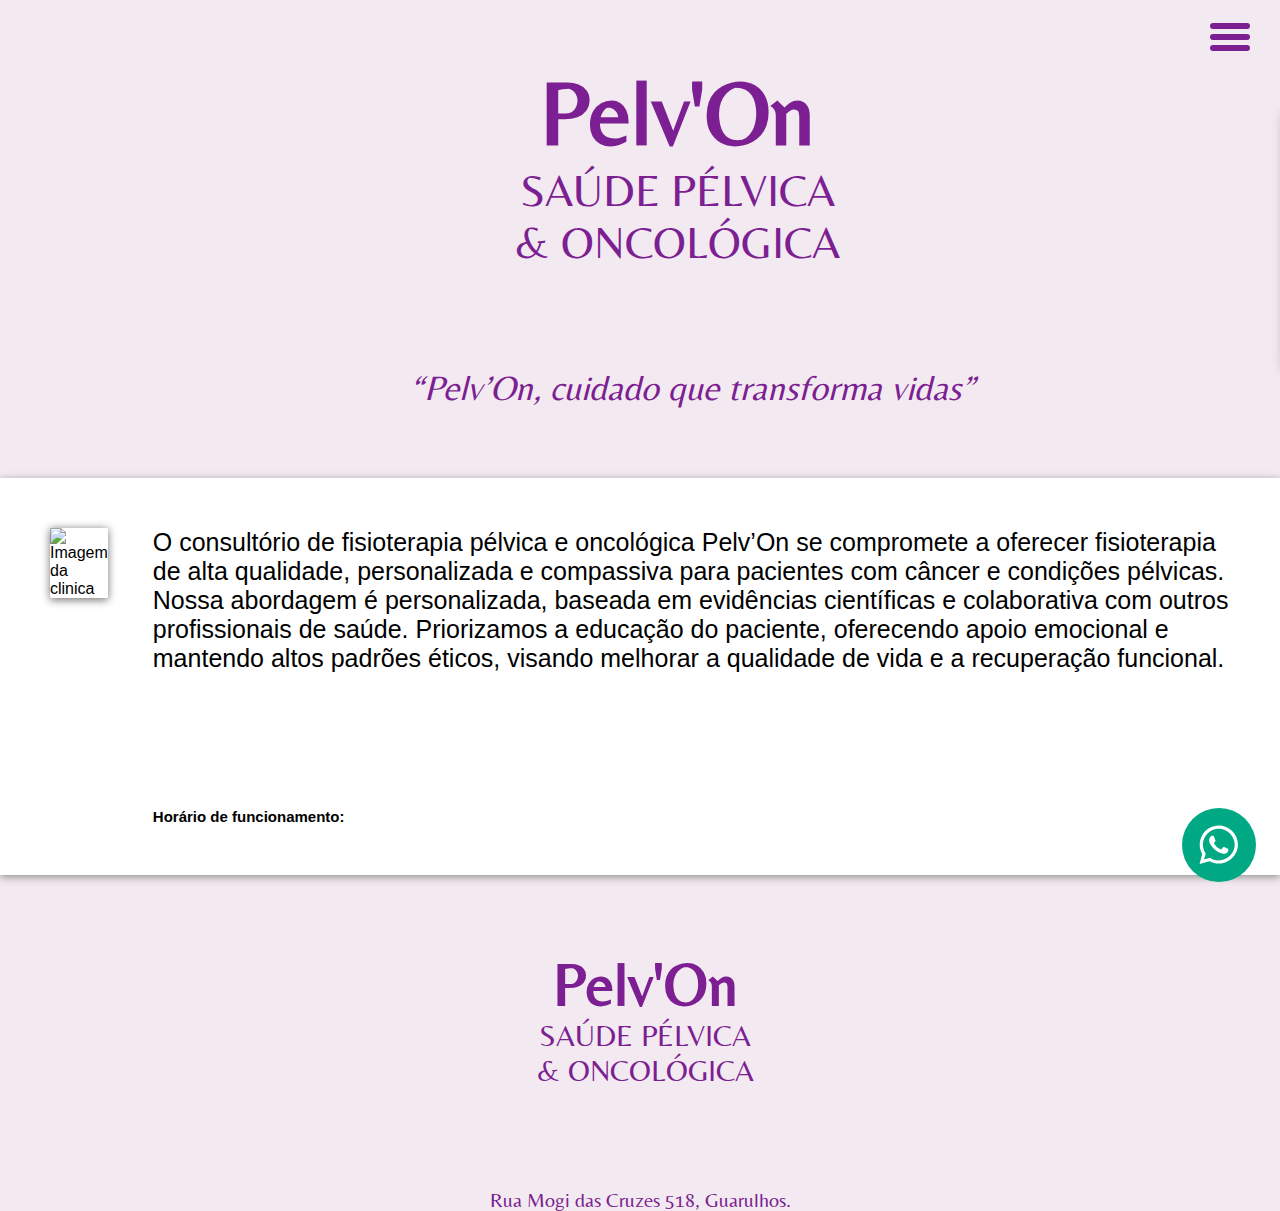
==== index.html @ 95b10ff5 "adição de novo texto" ====
<!DOCTYPE html>
<html lang="en">
<head>
    <meta charset="UTF-8">
    <meta name="viewport" content="width=device-width, initial-scale=1.0">

    <link rel="preconnect" href="https://fonts.googleapis.com"/>
    <link rel="preconnect" href="https://fonts.gstatic.com" crossorigin/>
    <link href="https://fonts.googleapis.com/css2?family=Belleza&display=swap" rel="stylesheet"/>

    <link rel="preconnect" href="https://fonts.googleapis.com">
    <link rel="preconnect" href="https://fonts.gstatic.com" crossorigin>
    <link href="https://fonts.googleapis.com/css2?family=Questrial&display=swap" rel="stylesheet">

    <link rel="stylesheet" href="https://cdnjs.cloudflare.com/ajax/libs/font-awesome/6.0.0-beta3/css/all.min.css" integrity="sha512-Fo3rlrZj/k7ujTnHg4CGR2D7kSs0v4LLanw2qksYuRlEzO+tcaEPQogQ0KaoGN26/zrn20ImR1DfuLWnOo7aBA==" crossorigin="anonymous" referrerpolicy="no-referrer" />


    <link rel="stylesheet" href="style.css"/>

    <title>Clínica Pelv'On</title>
</head>
<body>
    
    <!--HEADER-->
    <div class="pelv-home">
        <header>

            <nav class="header-content container">
                <div class="header-icones">
                    <a href="#">
                        <i class="fa-brands fa-instagram fa-3x"></i>
                    </a>


                </div>

                <div class="header-logo">
                    <h1>Pelv'On</h1>
                    <p>SAÚDE PÉLVICA <br>& ONCOLÓGICA
                        <div class="slogan">
                            <p><i>“Pelv’On, cuidado que transforma vidas”</i></p>
                        </div>
                </div>



            </nav>

            <div class="menu-config">
                <div class="menu-nav-radius">
                <ul class="nav-menu">
                    <li class="nav-item"><a href="#">Home</a></li>
                    <li class="nav-item"><a href="#">Profissionais</a></li>
                    <li class="nav-item"><a href="#">Serviços</a></li>
                    <li class="nav-item"><a href="#">Espaço</a></li>
                    <li class="nav-item"><a href="#">Outros</a></li>
                </ul>
                </div>
                <div class="menu">
                    <span class="bar"></span>
                    <span class="bar"></span>
                    <span class="bar"></span>
                </div>
            </div>

        </header>

    </div>

    <!--MISSÃO-->
    <section class="missao">
        <div class="container missao-content">

            <div>
                <img 
                    src="assets/logo_fachada.jpg"
                    alt="Imagem da clinica"
                    height="350px"
                    width="400px"
                />
            </div>

            <div class="text-info-missao">

            <div class="missao-descricao">
                <p>O consultório de fisioterapia pélvica e oncológica Pelv’On se compromete a oferecer fisioterapia de alta qualidade, personalizada e 
                    compassiva para pacientes com câncer e condições pélvicas.</p>
                <p class="afazer">Nossa abordagem é personalizada, baseada em evidências científicas e colaborativa com outros profissionais de saúde. Priorizamos a educação do paciente, 
                    oferecendo apoio emocional e mantendo altos padrões éticos, 
                    visando melhorar a qualidade de vida e a recuperação funcional.</p>

            </div>

            <div class="horario-funcionamento">
                <p><strong>Horário de funcionamento:</strong></p>
            </div>

        </div>

        </div>
    </section>

    <!--FOOTER-->
    <footer class="footer">

    <div class="footer-content">
        <div class="footer-icone">
            <a href="#">
                <i class="fa-brands fa-instagram fa-3x"></i>
            </a>
        </div>

    <div class="info-footer">
        <div class="footer-logo">
            <h1>Pelv'On</h1>
            <p>SAÚDE PÉLVICA <br>& ONCOLÓGICA
        </div>

        <div class="endereco">
            <p>Rua Mogi das Cruzes 518, Guarulhos.</p>
        </div>
    </div>
</div>
    </footer>

            <!--Btn whatsapp-->
        <a href="https://api.whatsapp.com/send?phone=5511000000000&text=Quero%20fazer%20um%20agendamento%20hoje!" 
            class="btn-whatsapp" 
            target="_blank"
            data-aos="zoom-in-up"
            data-aos-delay="400">
            <img 
                src="assets/whatssapp.svg" 
                alt="whatsapp-btn"
            />
            <span class="tooltip-text">Agende seu horário</span>
        </a>

        <script src="script.js"></script>

    
</body>
</html>
---- style.css ----
* {
  margin: 0;
  padding: 0;
  box-sizing: border-box;
  outline: 0;
  list-style: none;
}

header {
  width: 100%;
}

.header-content {
  display: flex;
  justify-content: space-between;
}

.slogan {
  margin-top: 100px;
  font-size: 35px;
}

i {
  color: #7C1F92;
  margin-left: 30px;
  margin-top: 18px;
}

.header-logo {
  margin: auto;
  text-align: center;
  color: #7C1F92;
  font-size: 45px;
  align-items: center;
  margin-left: 350px;
  margin-top: 60px;
}

.header-icons {
  display: flex;
  gap: 14px;
}

.menu {
  position: absolute;
  top: 0;
  right: 0;
}

.pelv-home ul li a {
  color: #7C1F92;
}

.pelv-home .menu {
  cursor: pointer;
  margin-top: 18px;
}
.pelv-home .menu .bar {
  display: block;
  width: 40px;
  height: 6px;
  border-radius: 3px;
  background-color: #7C1F92;
  margin: 5px;
  margin-right: 30px;
  transition: all 0.5s;
}

.pelv-home .menu.ativo .bar:nth-child(1) {
  transform: translateY(11px) rotate(42deg);
  transition: 0.5s;
}

.menu.ativo .bar:nth-child(2) {
  opacity: 0;
  transition: 0.5s;
}

.menu.ativo .bar:nth-child(3) {
  transform: translateY(-11px) rotate(-42deg);
  transition: 0.5s;
}

ul {
  border-radius: 20px;
  padding: 0;
  overflow: hidden;
  box-shadow: 0 0.1rem 0.5rem #ccc;
}

.pelv-home .nav-menu {
  position: fixed;
  right: -100%;
  top: 100px;
  width: 100%;
  height: 31%;
  flex-direction: column;
  background: white;
  gap: -10px;
  transition: 0.5s;
  justify-content: center;
}
.pelv-home .nav-menu li {
  margin-left: 10px;
  font-size: 20px;
}

.nav-menu .nav-item {
  margin: 16px 0;
}

.nav-menu.ativo {
  right: -90%;
}

.header-icones a:hover i {
  animation: translateY 0.8s infinite alternate;
  color: rgb(167, 69, 170);
}

.footer-icone a:hover i {
  animation: translateY 0.8s infinite alternate;
  color: rgb(167, 69, 170);
}

@keyframes translateY {
  from {
    transform: translateY(0) scale(1);
  }
  to {
    transform: translateY(-8px) scale(1.1);
  }
}
@media screen and (max-width: 768px) {
  .menu-config .nav-menu {
    height: 220px;
  }
  .menu-nav-radius {
    margin-bottom: 20px;
  }
  .nav-menu.ativo {
    right: -60%;
  }
  .header-logo {
    font-size: 40px;
    flex-direction: column;
  }
  .header-content {
    width: 100%;
    flex-direction: column;
    gap: 20px;
    margin-top: 16px;
  }
  .header-content i {
    margin-left: 20px;
  }
  .header-content div {
    flex: 1;
  }
  .header-logo {
    margin-top: 25px;
    margin-left: 3px;
  }
}
.missao {
  background-color: white;
  overflow: hidden;
  font-family: "Arial";
}

.missao-content {
  padding: 50px;
  display: flex;
  gap: 45px;
}

.missao {
  box-shadow: 0 0.1rem 0.5rem #8e8d8d;
}

.missao-content {
  flex: 1;
}
.missao-content .missao-descricao {
  font-size: 25px;
}
.missao-content .missao-descricao h2 {
  display: none;
}

.missao {
  margin-top: 70px;
}
.missao img {
  border-radius: 2%;
  box-shadow: 0 0.1rem 0.5rem #747070;
  transition: transform 0.2s;
}

.horario-funcionamento {
  margin-top: 135px;
  font-size: 15px;
}

.missao img:hover {
  transform: scale(1.2);
  z-index: 1;
}

@media screen and (max-width: 768px) {
  .missao-content {
    flex-direction: column;
    align-items: center;
  }
  .missao-descricao {
    font-size: large;
  }
  .missao-descricao h2 {
    display: none;
  }
}
.footer-content {
  margin: auto;
  margin-top: 50px;
}

.footer-logo {
  margin: auto;
  text-align: center;
  color: #7C1F92;
  font-size: 30px;
  margin-left: 10px;
  justify-content: center;
}
.footer-logo h1 {
  margin-top: 5px;
}

.endereco {
  justify-content: center;
  text-align: center;
  margin-top: 100px;
  font-size: 20px;
}
.endereco p {
  color: #7C1F92;
}

.btn-whatsapp {
  position: fixed;
  bottom: 14px;
  right: 24px;
  z-index: 99;
}
.btn-whatsapp img {
  max-width: 74px;
  transition: transform 0.4s;
}

.btn-whatsapp img:hover {
  transform: scale(1.1);
}

.btn-whatsapp .tooltip-text {
  visibility: hidden;
  position: absolute;
  width: 120px;
  top: 8px;
  left: -144px;
  color: white;
  opacity: 0;
  transition: opacity 0.3s;
  background-color: #06121e;
  padding: 4px;
  border-radius: 8px;
  text-align: center;
}

.btn-whatsapp:hover .tooltip-text {
  visibility: visible;
  opacity: 1;
}

@media screen and (max-width: 768px) {
  .missao-content img {
    height: 250px;
    width: 310px;
  }
  .missao-content .horario-funcionamento {
    font-size: 20px;
    margin-top: 50px;
  }
  .missao-descricao {
    margin-top: 1px;
  }
  .btn-whatsapp img {
    max-width: 54px;
  }
  .endereco {
    margin-top: 80px;
  }
  .missao-content {
    gap: 20px;
  }
  .info-footer {
    margin-top: 8px;
  }
  .afazer {
    display: none;
  }
}
body {
  font-family: "Belleza", sans-serif;
  width: 100%;
  height: 100vh;
  position: relative;
  background-color: #f3eaf1;
}

button {
  font-family: "Belleza", sans-serif;
  cursor: pointer;
}

svg {
  width: 100%;
}

a {
  cursor: pointer;
  text-decoration: none;
}/*# sourceMappingURL=style.css.map */
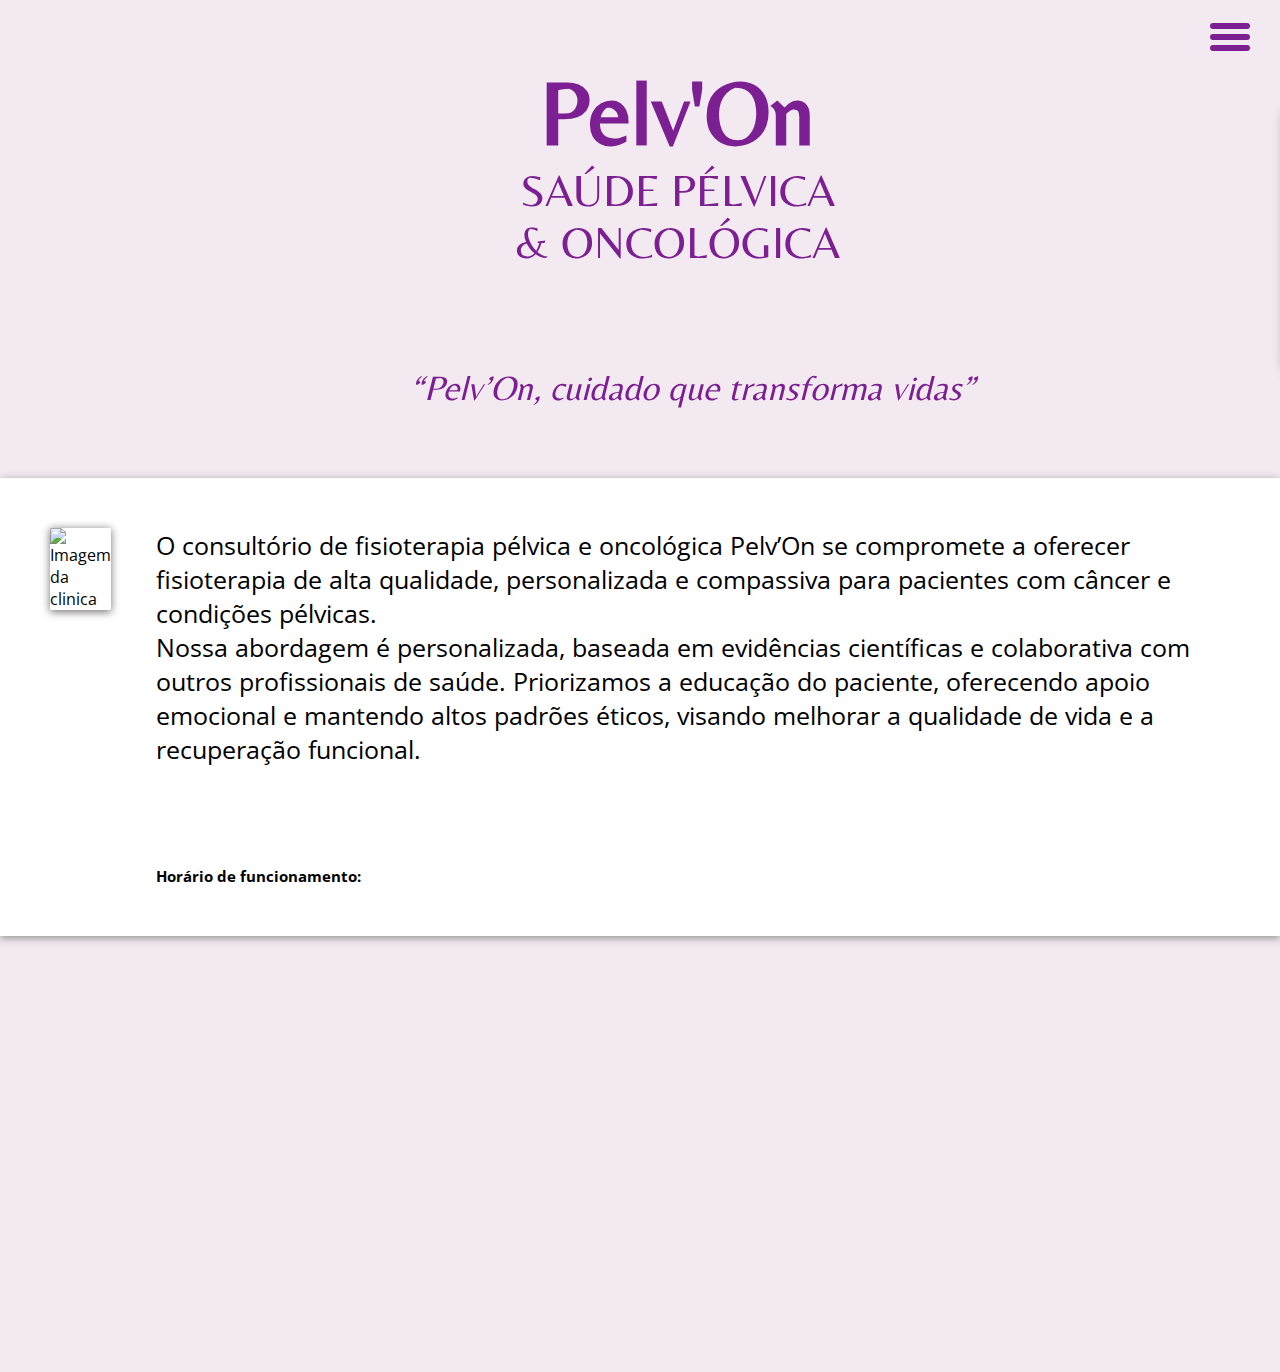
==== commit 23aa06b0: "ajustando icone zap e fontes" ====
--- a/index.html
+++ b/index.html
@@ -4,6 +4,11 @@
     <meta charset="UTF-8">
     <meta name="viewport" content="width=device-width, initial-scale=1.0">
 
+    <link rel="preconnect" href="https://fonts.googleapis.com">
+<link rel="preconnect" href="https://fonts.gstatic.com" crossorigin>
+<link href="https://fonts.googleapis.com/css2?family=Open+Sans:ital,wght@0,300..800;1,300..800&display=swap" rel="stylesheet">
+
+    <link href="https://unpkg.com/aos@2.3.1/dist/aos.css" rel="stylesheet">
     <link rel="preconnect" href="https://fonts.googleapis.com"/>
     <link rel="preconnect" href="https://fonts.gstatic.com" crossorigin/>
     <link href="https://fonts.googleapis.com/css2?family=Belleza&display=swap" rel="stylesheet"/>
@@ -14,19 +19,23 @@
 
     <link rel="stylesheet" href="https://cdnjs.cloudflare.com/ajax/libs/font-awesome/6.0.0-beta3/css/all.min.css" integrity="sha512-Fo3rlrZj/k7ujTnHg4CGR2D7kSs0v4LLanw2qksYuRlEzO+tcaEPQogQ0KaoGN26/zrn20ImR1DfuLWnOo7aBA==" crossorigin="anonymous" referrerpolicy="no-referrer" />
 
-
+    <script src="https://unpkg.com/aos@2.3.1/dist/aos.js"></script>
     <link rel="stylesheet" href="style.css"/>
 
     <title>Clínica Pelv'On</title>
 </head>
 <body>
+
+    <script>
+        AOS.init();
+    </script>
     
     <!--HEADER-->
     <div class="pelv-home">
         <header>
 
             <nav class="header-content container">
-                <div class="header-icones">
+                <div class="header-icones" data-aos="fade-down" data-aos-delay="300">
                     <a href="#">
                         <i class="fa-brands fa-instagram fa-3x"></i>
                     </a>
@@ -34,7 +43,8 @@
 
                 </div>
 
-                <div class="header-logo">
+                <div class="header-logo" data-aos="fade-up" 
+                    data-aos-delay="250">
                     <h1>Pelv'On</h1>
                     <p>SAÚDE PÉLVICA <br>& ONCOLÓGICA
                         <div class="slogan">
@@ -56,7 +66,7 @@
                     <li class="nav-item"><a href="#">Outros</a></li>
                 </ul>
                 </div>
-                <div class="menu">
+                <div class="menu" data-aos="fade-down" data-aos-delay="300">
                     <span class="bar"></span>
                     <span class="bar"></span>
                     <span class="bar"></span>
@@ -104,13 +114,13 @@
     <footer class="footer">
 
     <div class="footer-content">
-        <div class="footer-icone">
+        <div class="footer-icone" data-aos="fade-down">
             <a href="#">
                 <i class="fa-brands fa-instagram fa-3x"></i>
             </a>
         </div>
 
-    <div class="info-footer">
+    <div class="info-footer" data-aos="fade-up" data-aos-delay="300">
         <div class="footer-logo">
             <h1>Pelv'On</h1>
             <p>SAÚDE PÉLVICA <br>& ONCOLÓGICA
@@ -128,7 +138,7 @@
             class="btn-whatsapp" 
             target="_blank"
             data-aos="zoom-in-up"
-            data-aos-delay="400">
+            data-aos-delay="300">
             <img 
                 src="assets/whatssapp.svg" 
                 alt="whatsapp-btn"
--- a/style.css
+++ b/style.css
@@ -165,7 +165,7 @@
 .missao {
   background-color: white;
   overflow: hidden;
-  font-family: "Arial";
+  font-family: "Open Sans";
 }
 
 .missao-content {
@@ -198,7 +198,7 @@
 }
 
 .horario-funcionamento {
-  margin-top: 135px;
+  margin-top: 100px;
   font-size: 15px;
 }
 
@@ -293,6 +293,9 @@
   .missao-descricao {
     margin-top: 1px;
   }
+  .btn-whatsapp {
+    bottom: 5%;
+  }
   .btn-whatsapp img {
     max-width: 54px;
   }
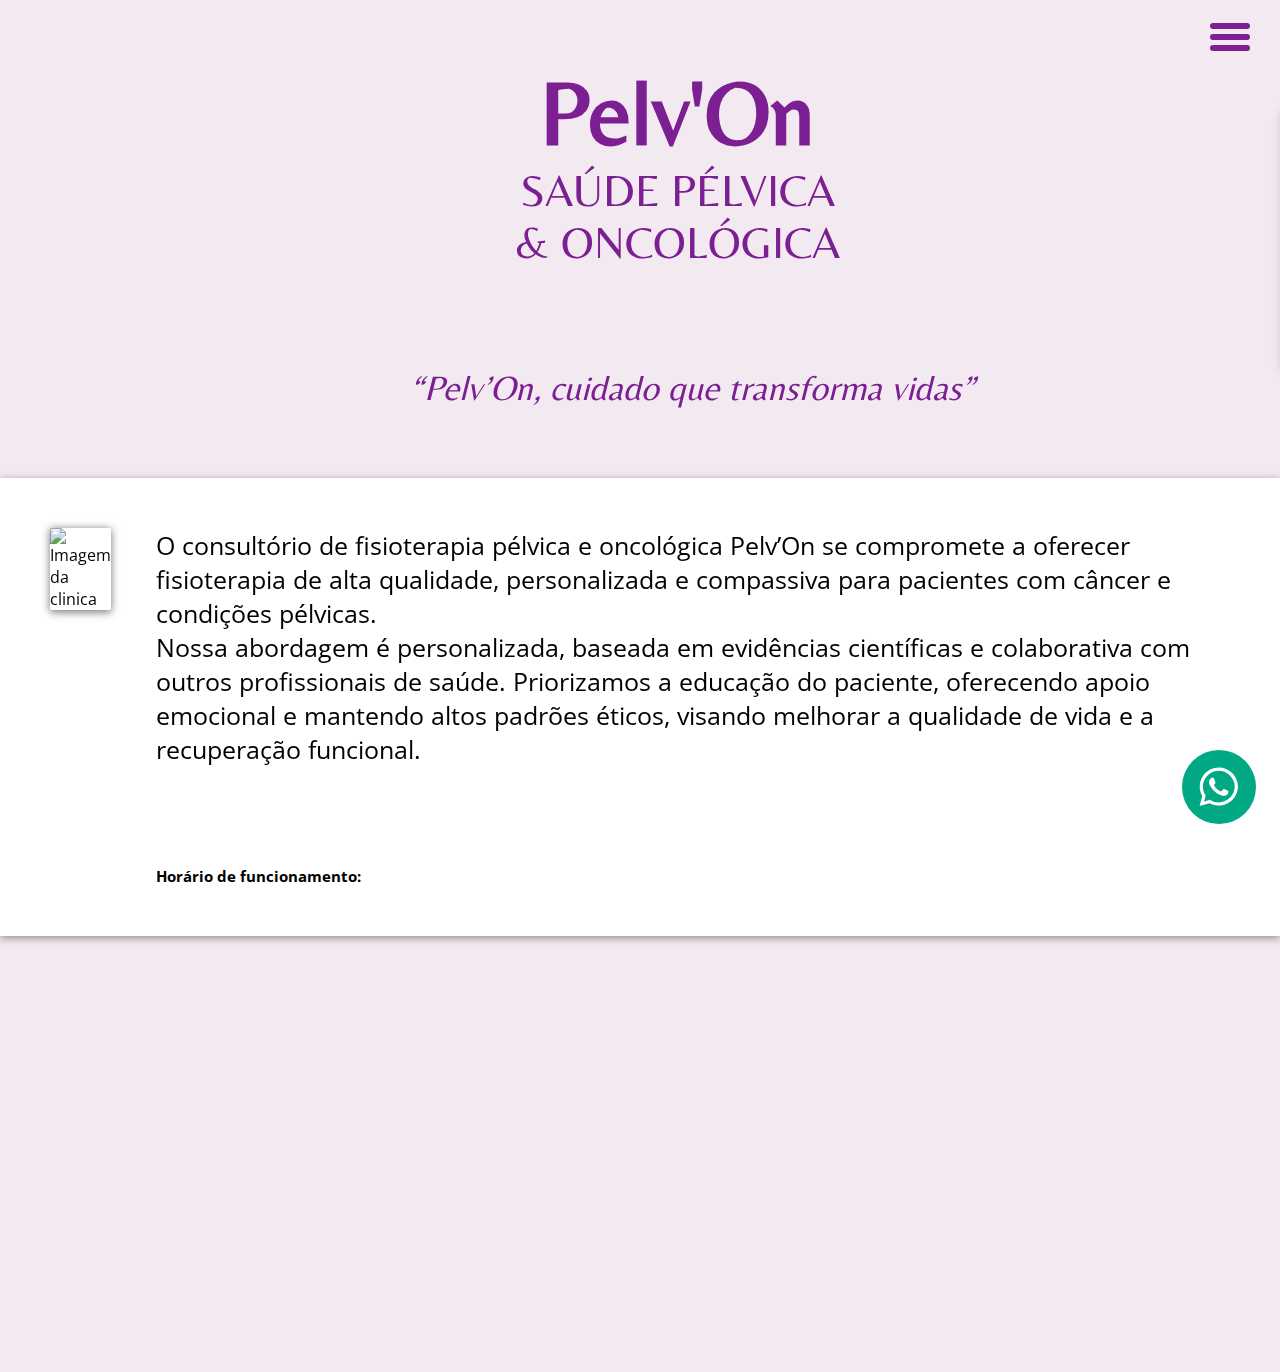
==== commit 4a183e25: "previa page home" ====
--- a/index.html
+++ b/index.html
@@ -81,7 +81,7 @@
     <section class="missao">
         <div class="container missao-content">
 
-            <div>
+            <div data-aos="zoom-in" data-aos-delay="80">
                 <img 
                     src="assets/logo_fachada.jpg"
                     alt="Imagem da clinica"
@@ -92,7 +92,7 @@
 
             <div class="text-info-missao">
 
-            <div class="missao-descricao">
+            <div class="missao-descricao" data-aos="zoom-out-left" data-aos-delay="90">
                 <p>O consultório de fisioterapia pélvica e oncológica Pelv’On se compromete a oferecer fisioterapia de alta qualidade, personalizada e 
                     compassiva para pacientes com câncer e condições pélvicas.</p>
                 <p class="afazer">Nossa abordagem é personalizada, baseada em evidências científicas e colaborativa com outros profissionais de saúde. Priorizamos a educação do paciente, 
--- a/style.css
+++ b/style.css
@@ -248,7 +248,7 @@
 
 .btn-whatsapp {
   position: fixed;
-  bottom: 14px;
+  bottom: 8%;
   right: 24px;
   z-index: 99;
 }
@@ -294,7 +294,7 @@
     margin-top: 1px;
   }
   .btn-whatsapp {
-    bottom: 5%;
+    bottom: 1%;
   }
   .btn-whatsapp img {
     max-width: 54px;
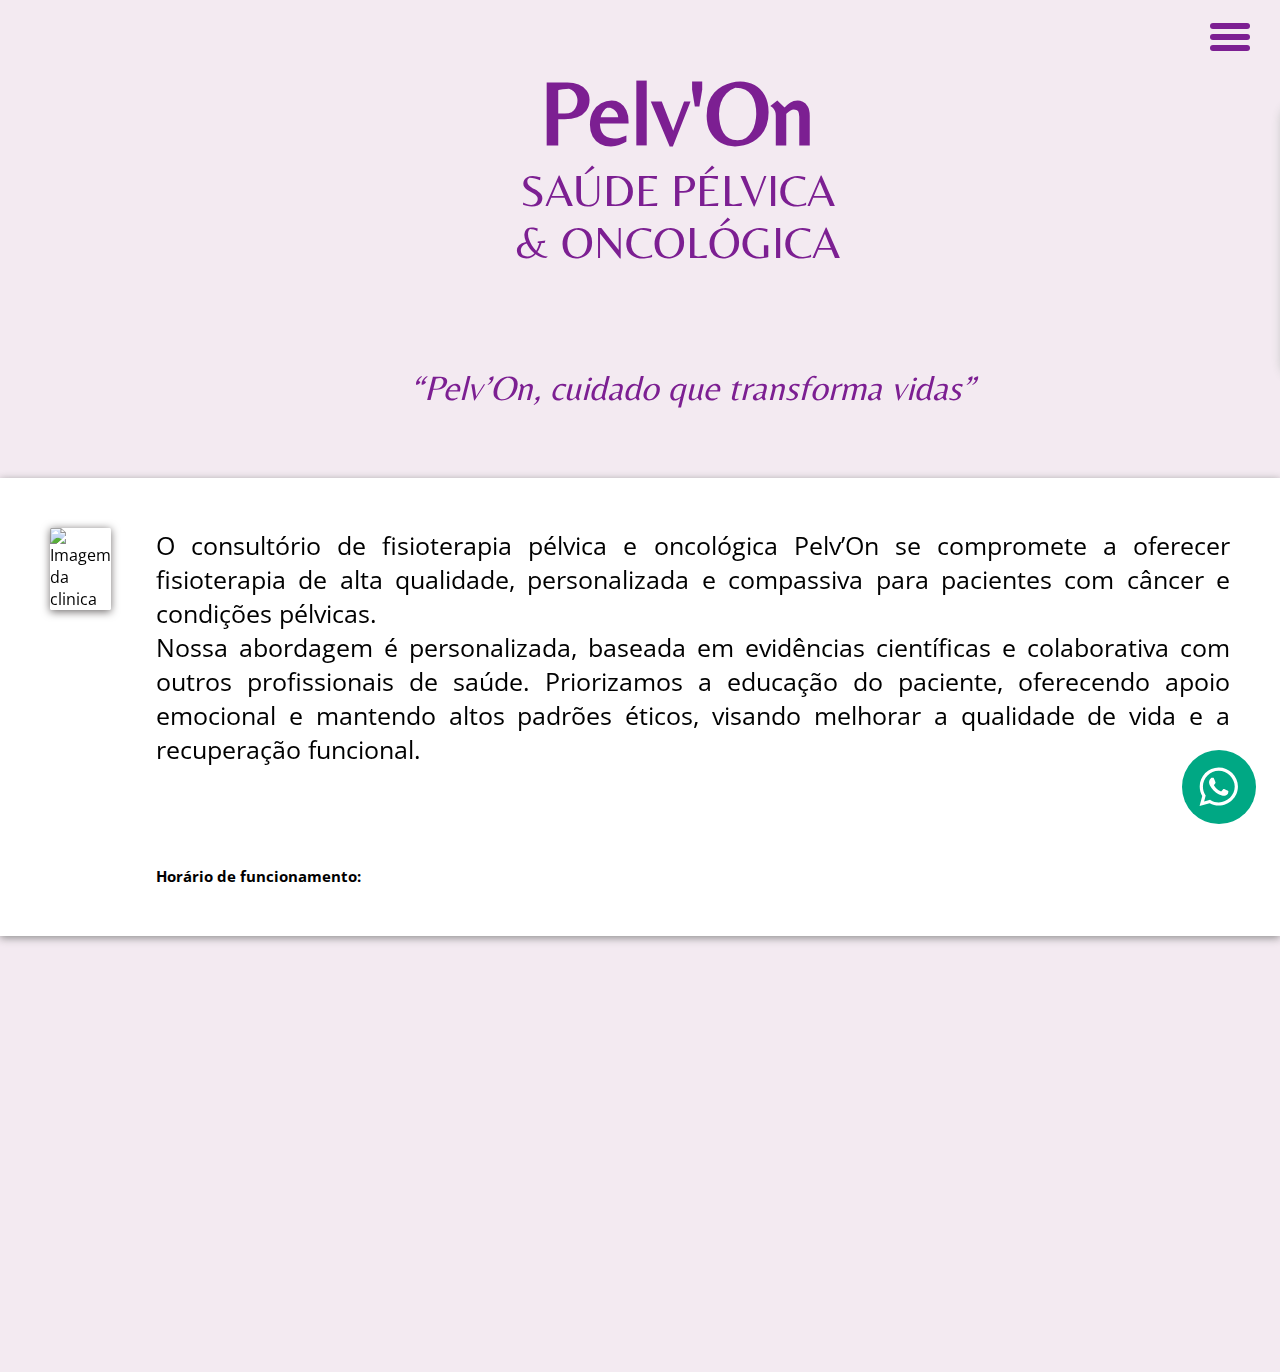
==== commit 1339c1ed: "texto justificado e inserção de links" ====
--- a/index.html
+++ b/index.html
@@ -36,7 +36,7 @@
 
             <nav class="header-content container">
                 <div class="header-icones" data-aos="fade-down" data-aos-delay="300">
-                    <a href="#">
+                    <a href="https://www.instagram.com/pelvonfisiopelvica/">
                         <i class="fa-brands fa-instagram fa-3x"></i>
                     </a>
 
@@ -115,7 +115,7 @@
 
     <div class="footer-content">
         <div class="footer-icone" data-aos="fade-down">
-            <a href="#">
+            <a href="https://www.instagram.com/pelvonfisiopelvica/">
                 <i class="fa-brands fa-instagram fa-3x"></i>
             </a>
         </div>
@@ -134,7 +134,7 @@
     </footer>
 
             <!--Btn whatsapp-->
-        <a href="https://api.whatsapp.com/send?phone=5511000000000&text=Quero%20fazer%20um%20agendamento%20hoje!" 
+        <a href="https://api.whatsapp.com/send?phone=5511917730815&text=Quero%20fazer%20um%20agendamento%20hoje!" 
             class="btn-whatsapp" 
             target="_blank"
             data-aos="zoom-in-up"
--- a/style.css
+++ b/style.css
@@ -165,6 +165,7 @@
 .missao {
   background-color: white;
   overflow: hidden;
+  text-align: justify;
   font-family: "Open Sans";
 }
 
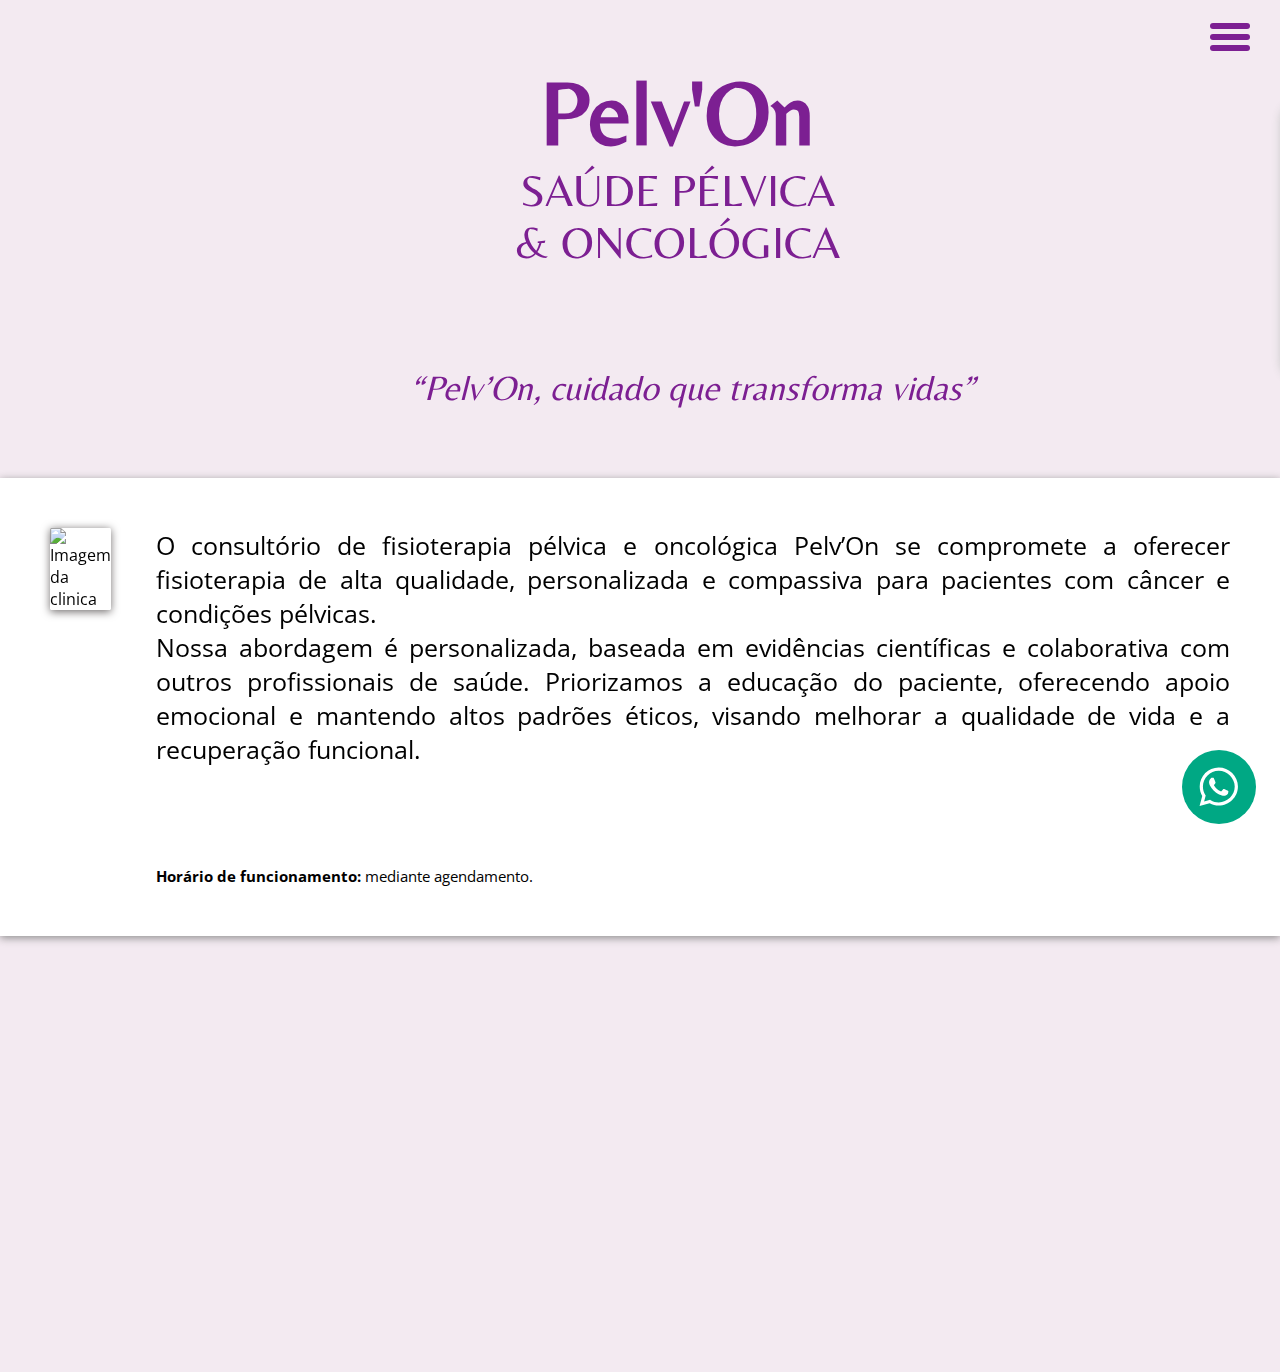
==== commit 19bbb4bc: "finalizada page home" ====
--- a/index.html
+++ b/index.html
@@ -102,7 +102,7 @@
             </div>
 
             <div class="horario-funcionamento">
-                <p><strong>Horário de funcionamento:</strong></p>
+                <p><strong>Horário de funcionamento:</strong>  mediante agendamento.</p>
             </div>
 
         </div>
--- a/style.css
+++ b/style.css
@@ -89,6 +89,7 @@
 }
 
 .pelv-home .nav-menu {
+  z-index: 1;
   position: fixed;
   right: -100%;
   top: 100px;
